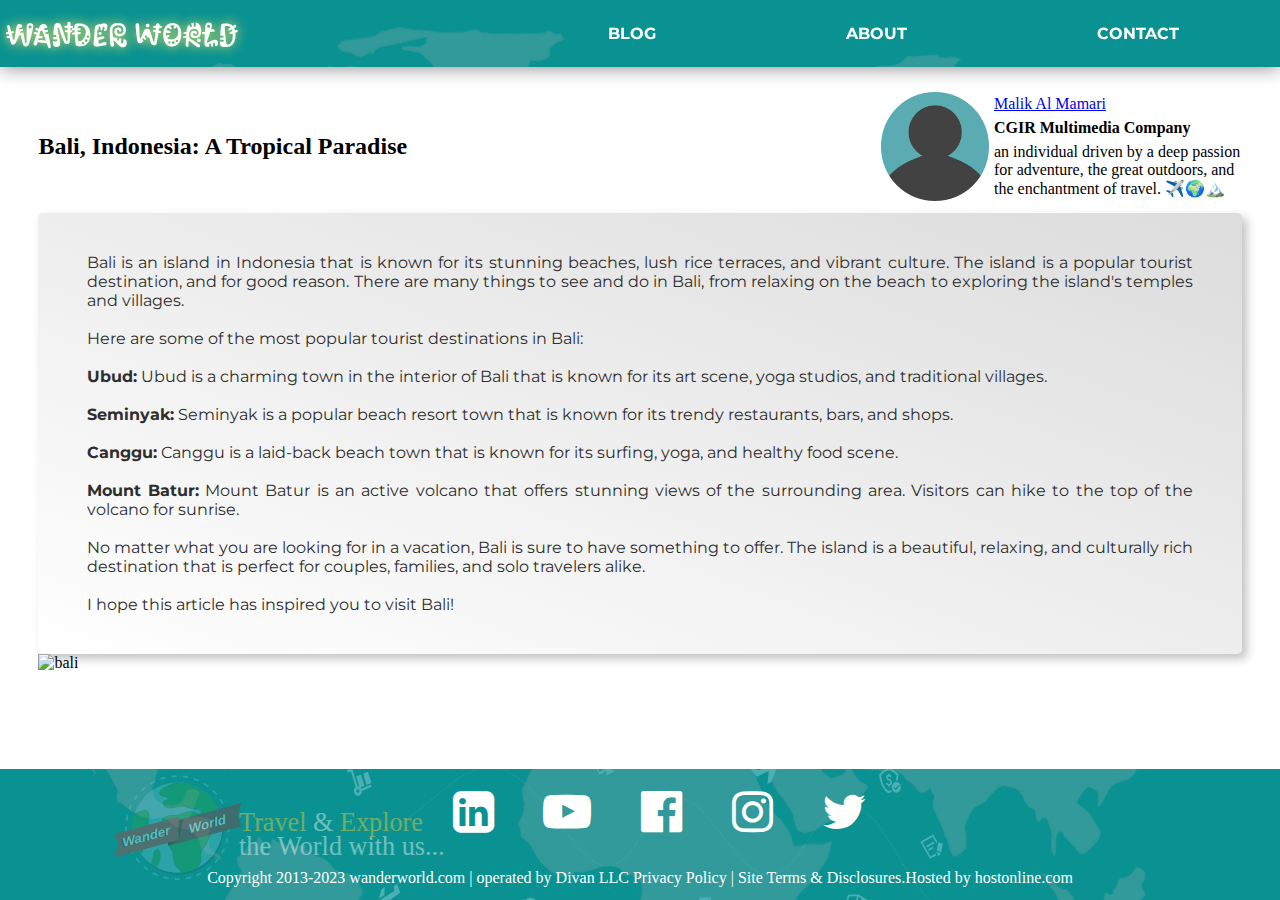
==== post1.html @ 2277f7a0 "Add files via upload" ====
<!DOCTYPE html>
<html lang="en">
<head>
  <meta charset="UTF-8">
  <meta http-equiv="X-UA-Compatible" content="IE=edge">
  <meta name="viewport" content="width=device-width, initial-scale=1.0">
  <title>Personal Blog</title>
  <link rel="stylesheet" href="./assets/css/post.css">
  <link rel="stylesheet" href="https://cdnjs.cloudflare.com/ajax/libs/font-awesome/4.7.0/css/font-awesome.min.css">
  <link rel="preconnect" href="https://fonts.googleapis.com">
  <link rel="preconnect" href="https://fonts.gstatic.com" crossorigin>
  <link href="https://fonts.googleapis.com/css2?family=Kablammo&family=Montserrat:wght@500&display=swap" rel="stylesheet">
</head>
<body>
  <div class="HomePage">
    <header  id="header">
      <nav id="navbar">
        <input  id="nav-toggle" type="checkbox">
     
        <h1 id="title">Wander World</h1>
        <ul id="list">
          <li class="list-item"><a href="./index.html">BLOG</a></li>
          <li class="list-item"><a href="./about.html">ABOUT</a></li>
          <li class="list-item"><a href="./contact.html">CONTACT</a></li>
        </ul>
        <label for="nav-toggle" class="menu">
          <div class="line"></div>
          <div class="line"></div>
          <div class="line"></div>
        </label>
      </nav>
      
    </header>


    <article  id="article">

      <div id="post">
        <h2 id="blog-title">Bali, Indonesia: A Tropical Paradise</h2>
        <div id="author-info">
          <img  id="avatar" src="./assets/pic/personal2.jpg" alter="avatar">
          <div id="author-name"><a href="./about.html">Malik Al Mamari</a></div>
          <div id="place"><b>CGIR Multimedia Company</b></div>
          <div id="status">an individual driven by a deep passion for adventure, the great outdoors, and the enchantment of travel. ✈️🌍🏔️</div>
        </div>
        <div id="area">
          <p id="paragraph">
            Bali is an island in Indonesia that is known for its stunning beaches, lush rice terraces, and vibrant culture. The island is a popular tourist destination, and for good reason. There are many things to see and do in Bali, from relaxing on the beach to exploring the island's temples and villages.
            <br><br>
            Here are some of the most popular tourist destinations in Bali:
            <br><br>
            <b>Ubud:</b> Ubud is a charming town in the interior of Bali that is known for its art scene, yoga studios, and traditional villages.
            <br><br>
            <b>Seminyak:</b> Seminyak is a popular beach resort town that is known for its trendy restaurants, bars, and shops.
            <br><br>
            <b>Canggu:</b> Canggu is a laid-back beach town that is known for its surfing, yoga, and healthy food scene.
            <br><br>
            <b>Mount Batur:</b> Mount Batur is an active volcano that offers stunning views of the surrounding area. Visitors can hike to the top of the volcano for sunrise.
            <br><br>
            No matter what you are looking for in a vacation, Bali is sure to have something to offer. The island is a beautiful, relaxing, and culturally rich destination that is perfect for couples, families, and solo travelers alike.
            <br><br>
            I hope this article has inspired you to visit Bali!
          </p>
        </div>
        <div id="photos">
          <img src="./assets/pic/bali.jpeg" alt="bali">
        </div>
        <!--img here-->
      </div>

    </article>

    <footer  id="footer">
      <div id="ftr-container">
        <ul id="list-social-icons">
          <li class="icon-style"><a href="https://www.linkedin.com/" target="_blank"><i class="fa fa-linkedin-square"></i></a></li>
          <li class="icon-style"><a href="https://www.youtube.com/" target="_blank"><i class="fa fa-youtube-play"></i></a></li>
          <li class="icon-style"><a href="https://www.facebook.com/" target="_blank"><i class="fa fa-facebook-official"></i></a></li>
          <li class="icon-style"><a href="https://www.instagram.com/?hl=en" target="_blank"><i class="fa fa-instagram"></i></a></li>
          <li class="icon-style"><a href="https://twitter.com/" target="_blank"><i class="fa fa-twitter"></i></a></li>
        </ul>
        <div id="copyright">Copyright 2013-2023 wanderworld.com | operated by Divan LLC Privacy Policy | Site Terms & Disclosures.Hosted by hostonline.com</div>
      </div>
    </footer>
  </div>

  
</body>
</html>
---- assets/css/post.css ----
@import url("./mainTheme.css");


#post{
    display: grid;
    grid-template-columns: 1fr 30%;
    grid-template-rows: auto auto auto;
    grid-template-areas: 
    'lhd rhd'
    'miid miid'
    'oft oft';
}

#blog-title{
    grid-area: lhd;
    align-self: center;
    font-size: 24px;
    margin: 0;
}
#author-info{
    grid-area: rhd;
    display: grid;
    grid-template-columns: 30%  70%;
    grid-template-rows: auto auto auto;
    grid-template-areas: 
    'av nm'
    'av cmp'
    'av bio';
}

#avatar{
    align-self: center;
    justify-self: start;
    grid-area: av;
    border-radius: 50%;
    width: 100%;
    height: auto;
}

#author-name{
    grid-area: nm;
    font-size: 100%;
    align-self: center;
    padding-left: 2%;
}

#place{
    grid-area: cmp;
    font-size: 100%;
    align-self: center;
    padding-left: 2%;
}

#status{
    font-size: 100%;
    grid-area: bio;
    align-self: center;
    padding-left: 2%;
}

#area{
    margin-top: 1%;
    grid-area: miid;
    border-radius: 5px;
    padding: 2% 4%;
    box-shadow: 5px 5px 10px rgba(128, 128, 128, 0.473);
    background-image: linear-gradient(to top right ,#ffffff6c,#adadad6c);
    max-width: 100%;

}
#paragraph{
    font-family: 'Montserrat', sans-serif;

    text-align: justify ;
    color: rgb(46, 46, 46);
}

#photos{
    grid-area: oft;
}
#photos img{
    width: 50%;
}
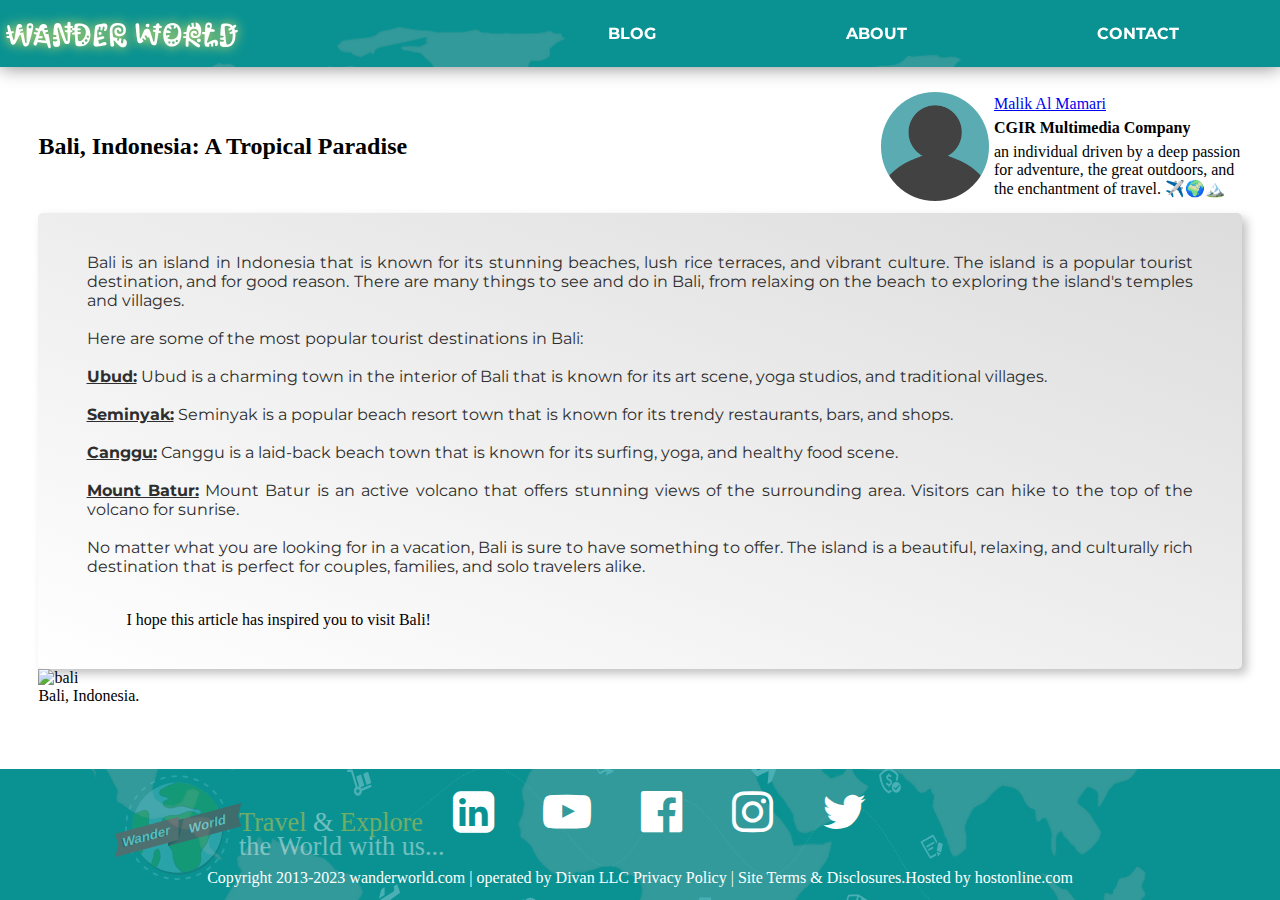
==== commit e65542e3: "Add files via upload" ====
--- a/post1.html
+++ b/post1.html
@@ -49,21 +49,22 @@
             <br><br>
             Here are some of the most popular tourist destinations in Bali:
             <br><br>
-            <b>Ubud:</b> Ubud is a charming town in the interior of Bali that is known for its art scene, yoga studios, and traditional villages.
+            <u><b>Ubud:</b></u> Ubud is a charming town in the interior of Bali that is known for its art scene, yoga studios, and traditional villages.
             <br><br>
-            <b>Seminyak:</b> Seminyak is a popular beach resort town that is known for its trendy restaurants, bars, and shops.
+            <u><b>Seminyak:</b></u> Seminyak is a popular beach resort town that is known for its trendy restaurants, bars, and shops.
             <br><br>
-            <b>Canggu:</b> Canggu is a laid-back beach town that is known for its surfing, yoga, and healthy food scene.
+            <u><b>Canggu:</b></u> Canggu is a laid-back beach town that is known for its surfing, yoga, and healthy food scene.
             <br><br>
-            <b>Mount Batur:</b> Mount Batur is an active volcano that offers stunning views of the surrounding area. Visitors can hike to the top of the volcano for sunrise.
+            <u><b>Mount Batur:</b></u> Mount Batur is an active volcano that offers stunning views of the surrounding area. Visitors can hike to the top of the volcano for sunrise.
             <br><br>
             No matter what you are looking for in a vacation, Bali is sure to have something to offer. The island is a beautiful, relaxing, and culturally rich destination that is perfect for couples, families, and solo travelers alike.
             <br><br>
-            I hope this article has inspired you to visit Bali!
+            <blockquote>I hope this article has inspired you to visit Bali!</blockquote>
           </p>
         </div>
         <div id="photos">
           <img src="./assets/pic/bali.jpeg" alt="bali">
+          <figcaption>Bali, Indonesia.</figcaption>
         </div>
         <!--img here-->
       </div>
